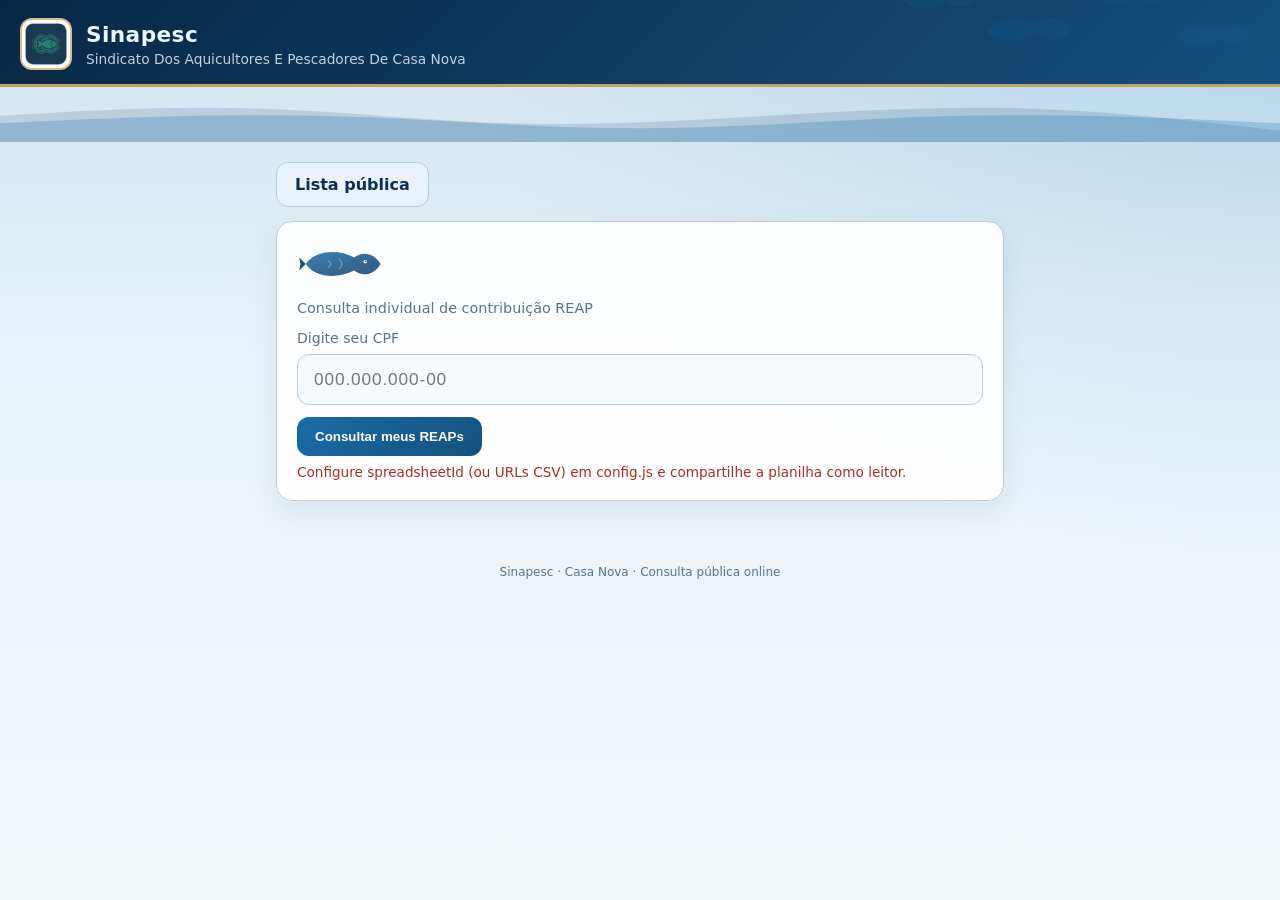
==== site-publico/index.html @ f7530b1e "v1.4.0: site público gratuito (Opção A) e UI azul Sinapesc Adiciona site-publico/ com consulta por C" ====
<!DOCTYPE html>
<html lang="pt-BR">
<head>
  <meta charset="utf-8" />
  <meta name="viewport" content="width=device-width, initial-scale=1" />
  <meta http-equiv="refresh" content="0; url=consulta.html" />
  <title>Sinapesc — Casa Nova</title>
  <link rel="icon" href="assets/logo.png" />
</head>
<body>
  <p><a href="consulta.html">Ir para consulta REAP</a></p>
</body>
</html>
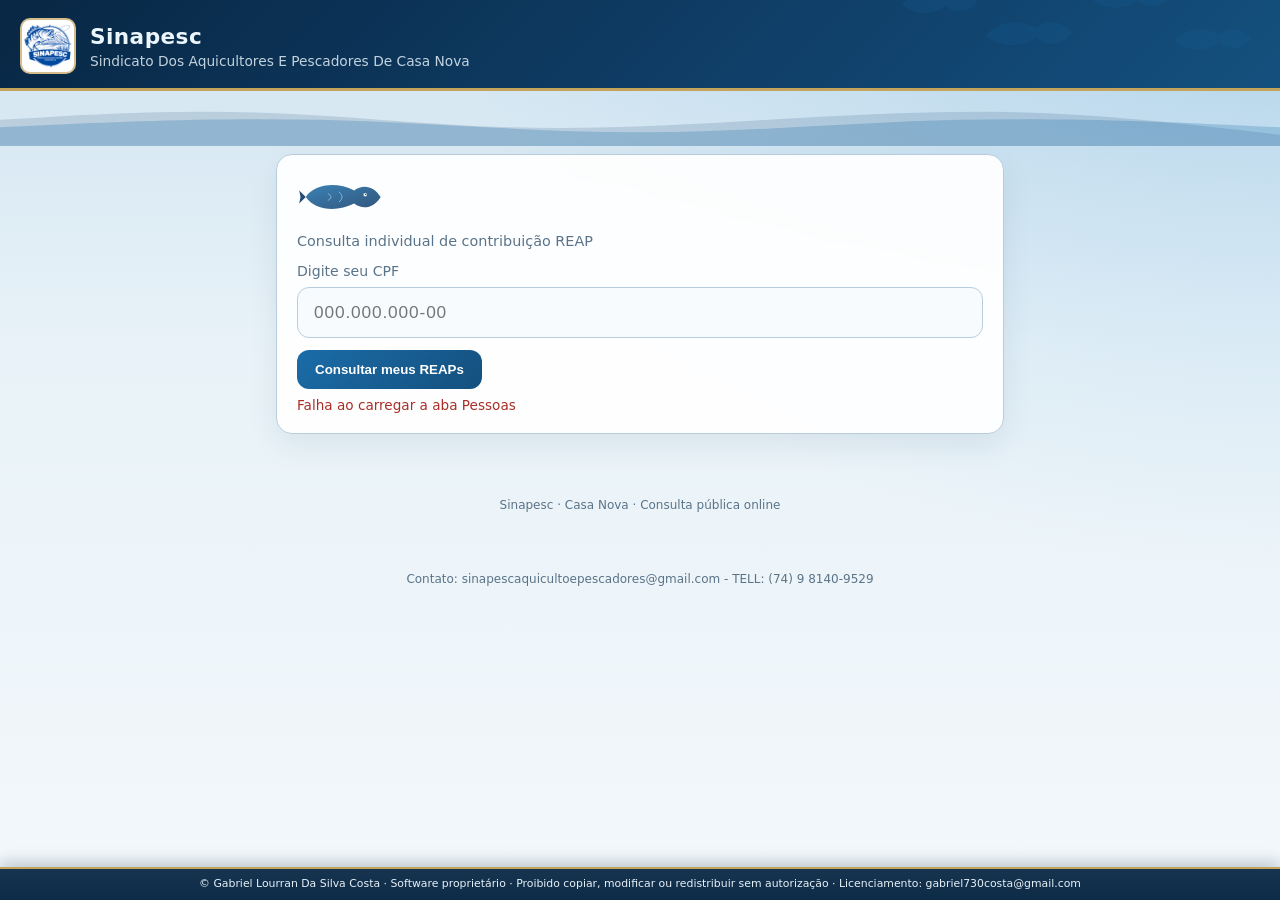
==== commit 98158eab: "docs: licença proprietária Gabriel Lourran Da Silva Costa - LICENSE e COPYRIGHT na raiz do repositór" ====
--- a/site-publico/index.html
+++ b/site-publico/index.html
@@ -6,8 +6,10 @@
   <meta http-equiv="refresh" content="0; url=consulta.html" />
   <title>Sinapesc — Casa Nova</title>
   <link rel="icon" href="assets/logo.png" />
+  <link rel="stylesheet" href="css/style.css" />
 </head>
 <body>
   <p><a href="consulta.html">Ir para consulta REAP</a></p>
+  <script src="js/legal.js"></script>
 </body>
 </html>
--- a/site-publico/css/style.css
+++ b/site-publico/css/style.css
@@ -0,0 +1,127 @@
+:root {
+  --bg: #e8f2f8;
+  --bg2: #d3e6f2;
+  --primary: #0a2f52;
+  --primary-mid: #14507e;
+  --accent: #1b6ca8;
+  --accent-2: #2f8fd0;
+  --foam: #eaf6fc;
+  --muted: #5a7388;
+  --ok: #1b8458;
+  --ok-bg: #d4efe3;
+  --off: #e7eef4;
+  --line: #b7cddd;
+  --gold: #c4a35a;
+  --white: #ffffff;
+}
+
+* { box-sizing: border-box; }
+html, body { margin: 0; padding: 0; }
+body {
+  font-family: "Segoe UI", system-ui, sans-serif;
+  color: var(--primary);
+  min-height: 100vh;
+  background:
+    radial-gradient(ellipse at top right, rgba(47,143,208,.18), transparent 45%),
+    linear-gradient(180deg, #cfe3f0 0%, var(--bg) 38%, #f3f8fb 100%);
+}
+
+.topbar {
+  background: linear-gradient(135deg, #082744, #0f3d66 55%, #14507e);
+  color: var(--foam);
+  border-bottom: 3px solid var(--gold);
+  padding: 18px 20px 14px;
+  position: relative;
+  overflow: hidden;
+}
+.topbar .school {
+  position: absolute; right: 0; bottom: 0; width: min(420px, 55vw); opacity: .9; pointer-events: none;
+}
+.brand { display: flex; gap: 14px; align-items: center; position: relative; z-index: 1; }
+.brand img {
+  width: 56px; height: 56px; border-radius: 10px;
+  border: 2px solid rgba(196,163,90,.7);
+  background: #fff; object-fit: contain;
+}
+.brand h1 { margin: 0; font-size: 1.35rem; letter-spacing: .02em; }
+.brand p { margin: 4px 0 0; opacity: .82; font-size: .86rem; max-width: 34rem; }
+
+.wave { display: block; width: 100%; height: 56px; margin-top: -1px; }
+
+main { max-width: 760px; margin: 0 auto; padding: 8px 16px 56px; }
+.panel {
+  background: rgba(255,255,255,.92);
+  border: 1px solid var(--line);
+  border-radius: 16px;
+  padding: 20px;
+  box-shadow: 0 12px 30px rgba(10,47,82,.08);
+  backdrop-filter: blur(4px);
+}
+.fish-float { width: 88px; opacity: .9; margin: 0 0 10px; }
+
+label { display: block; font-size: .88rem; color: var(--muted); margin-bottom: 8px; }
+input[type=text] {
+  width: 100%; padding: 14px 16px; border: 1px solid var(--line);
+  border-radius: 12px; font-size: 1.08rem; letter-spacing: .05em;
+  background: #f7fbfe; color: var(--primary);
+}
+.btn, button {
+  display: inline-block; margin-top: 12px; border: 0; cursor: pointer;
+  background: linear-gradient(135deg, var(--accent), var(--primary-mid));
+  color: #fff; font-weight: 700; border-radius: 12px; padding: 12px 18px;
+  text-decoration: none;
+}
+.btn.secondary { background: #e8f2f8; color: var(--primary); border: 1px solid var(--line); }
+.btn:hover, button:hover { filter: brightness(1.05); }
+
+.meta { color: var(--muted); font-size: .9rem; margin: 0 0 14px; }
+.err { color: #a82e26; margin-top: 12px; }
+.empty { color: var(--muted); }
+.cpf { color: var(--muted); font-size: .88rem; }
+
+details.card {
+  background: var(--white); border: 1px solid var(--line);
+  border-radius: 12px; margin-bottom: 10px; padding: 0 14px;
+}
+details.card summary {
+  cursor: pointer; list-style: none; padding: 14px 0; font-weight: 700;
+  display: flex; justify-content: space-between; gap: 12px; align-items: center;
+}
+details.card summary::-webkit-details-marker { display: none; }
+
+.year { margin: 8px 0 14px; }
+.year h3 { margin: 0 0 8px; font-size: 1rem; }
+.months { display: grid; grid-template-columns: repeat(6, 1fr); gap: 6px; }
+.m {
+  text-align: center; padding: 8px 4px; border-radius: 8px;
+  font-size: .72rem; font-weight: 700; text-transform: uppercase;
+  background: var(--off); color: var(--muted);
+}
+.m.on { background: var(--ok-bg); color: var(--ok); }
+
+.nav-row { display: flex; flex-wrap: wrap; gap: 8px; margin-bottom: 14px; }
+footer {
+  text-align: center; color: var(--muted); font-size: .75rem;
+  padding: 8px 16px 52px;
+}
+.legal-bar {
+  position: fixed;
+  left: 0;
+  right: 0;
+  bottom: 0;
+  z-index: 9999;
+  padding: 8px 12px;
+  font-size: .68rem;
+  line-height: 1.35;
+  text-align: center;
+  color: #e8f2f8;
+  background: linear-gradient(180deg, rgba(8, 39, 68, .94), rgba(8, 39, 68, .98));
+  border-top: 2px solid var(--gold);
+  box-shadow: 0 -4px 16px rgba(8, 39, 68, .25);
+}
+.status { font-size: .85rem; color: var(--muted); margin-top: 8px; }
+
+@media (max-width: 520px) {
+  .months { grid-template-columns: repeat(4, 1fr); }
+  .brand h1 { font-size: 1.15rem; }
+}
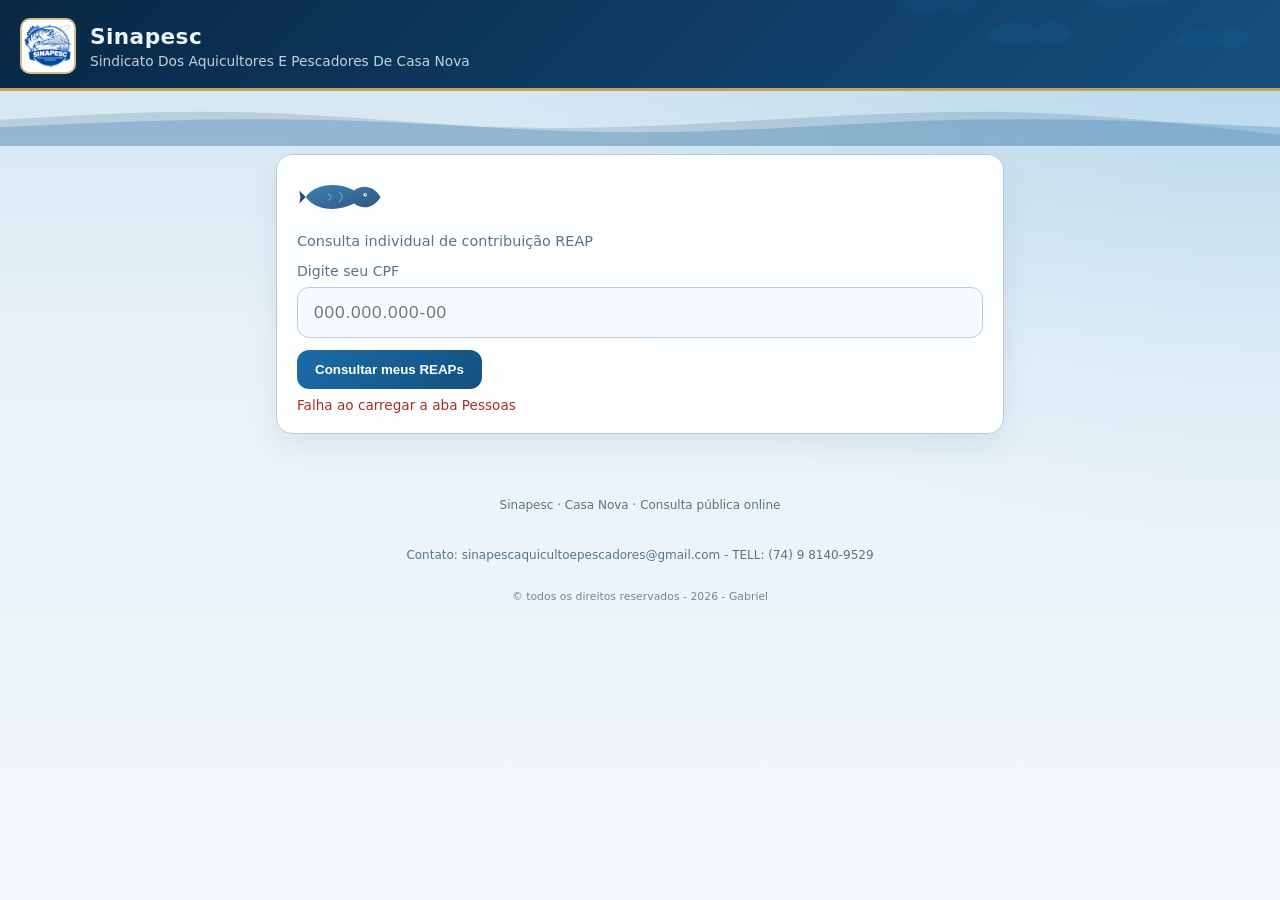
==== commit 86b99978: "fix(site): copyright discreto no rodapé — © todos os direitos reservados - 2026 - Gabriel Co-authore" ====
--- a/site-publico/index.html
+++ b/site-publico/index.html
@@ -10,6 +10,6 @@
 </head>
 <body>
   <p><a href="consulta.html">Ir para consulta REAP</a></p>
-  <script src="js/legal.js"></script>
+  <footer class="footer-copy">© todos os direitos reservados - 2026 - Gabriel</footer>
 </body>
 </html>
--- a/site-publico/css/style.css
+++ b/site-publico/css/style.css
@@ -102,22 +102,12 @@
 .nav-row { display: flex; flex-wrap: wrap; gap: 8px; margin-bottom: 14px; }
 footer {
   text-align: center; color: var(--muted); font-size: .75rem;
-  padding: 8px 16px 52px;
+  padding: 8px 16px 28px;
 }
-.legal-bar {
-  position: fixed;
-  left: 0;
-  right: 0;
-  bottom: 0;
-  z-index: 9999;
-  padding: 8px 12px;
+footer.footer-copy {
   font-size: .68rem;
-  line-height: 1.35;
-  text-align: center;
-  color: #e8f2f8;
-  background: linear-gradient(180deg, rgba(8, 39, 68, .94), rgba(8, 39, 68, .98));
-  border-top: 2px solid var(--gold);
-  box-shadow: 0 -4px 16px rgba(8, 39, 68, .25);
+  padding-top: 0;
+  opacity: .85;
 }
 .status { font-size: .85rem; color: var(--muted); margin-top: 8px; }
 
